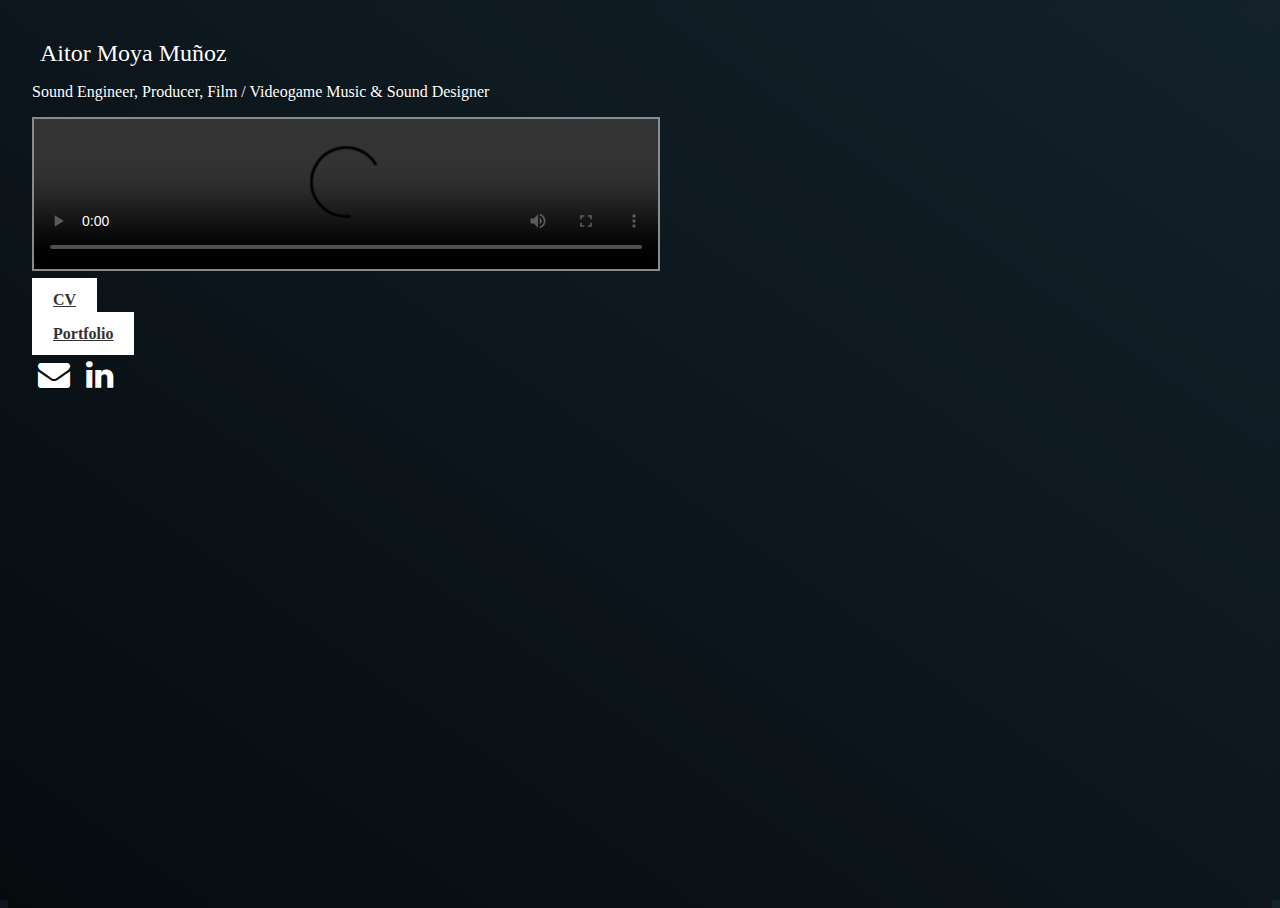
==== index.html @ 43430c49 "first commit" ====
<!doctype html>
<html lang="en">
  <head>
    <meta charset="utf-8">
    <meta name="viewport" content="width=device-width, initial-scale=1, shrink-to-fit=no">
    <meta name="description" content="">
    <meta name="author" content="James Moulang">

    <meta property="og:image" content="img/cam_skate_bg.jpg" />
    <meta property="og:description" content="The voice of Cambridge skateboarding." />
    <meta property="og:url"content="http://cam-skate.co.uk" />
    <meta property="og:title" content="Cam Skate" />

    <title>Aitor Moya Muñoz - sound designer</title>

    <!-- Font Awesome icons -->
    <link href="https://maxcdn.bootstrapcdn.com/font-awesome/4.7.0/css/font-awesome.min.css" rel="stylesheet" integrity="sha384-wvfXpqpZZVQGK6TAh5PVlGOfQNHSoD2xbE+QkPxCAFlNEevoEH3Sl0sibVcOQVnN" crossorigin="anonymous">
    <!-- Bootstrap core CSS -->
    <link rel="stylesheet" href="https://stackpath.bootstrapcdn.com/bootstrap/4.5.0/css/bootstrap.min.css" integrity="sha384-9aIt2nRpC12Uk9gS9baDl411NQApFmC26EwAOH8WgZl5MYYxFfc+NcPb1dKGj7Sk" crossorigin="anonymous">

    <style>
      .bd-placeholder-img {
        font-size: 1.125rem;
        text-anchor: middle;
        -webkit-user-select: none;
        -moz-user-select: none;
        -ms-user-select: none;
        user-select: none;
      }

      video {
        cursor: pointer;
        border: none;
      }
    </style>
    <!-- Custom styles for this template -->
    <link href="cover.css" rel="stylesheet">
  </head>
  <body class="text-center">
    <div class="cover-container d-flex w-100 h-100 p-3 mx-auto flex-column">
      <header class="masthead mb-auto">
      </header>
      <main role="main" class="inner cover">
        <p style="font-size: 24px; margin: 8px;" class="lead">Aitor Moya Muñoz</p>
        <p style="font-size: 16px;" class="lead">Sound Engineer, Producer, Film / Videogame Music & Sound Designer</p>
        <div class="fact position-relative overflow-hidden p-3 text-center">
          <video controls="" style="border-style: solid; border-color: rgba(255, 255, 255, 0.5); border-width: 2px; width: 1024px; max-width: 100%;" src="./showreel.mp4"></video>
        </div>
        <p class="lead">
          <a href="./aitor_moya_munoz_cv.pdf" class="btn btn-lg btn-secondary">CV</a>
        </p>
        <p class="lead">
          <a href="./portfolio/" class="btn btn-lg btn-secondary">Portfolio</a>
        </p>
        <p class="lead">
          <a href="mailto:hello@cam-skate.co.uk" class="social change_org"><i class="fa fa-envelope fa-2x" aria-hidden="true"></i></a>
          <a href="https://www.linkedin.com/in/blomoproductions/" class="social change_org"><i class="fa fa-linkedin fa-2x" aria-hidden="true"></i></a>
        </p>
      </main>
      <footer class="mastfoot mt-auto">
      </footer>
    </div>
  </body>
</html>
---- cover.css ----
/*
 * Globals
 */

/* Links */
a,
a:focus,
a:hover {
  color: #fff;
}

/* Custom default button */
.btn-secondary,
.btn-secondary:hover,
.btn-secondary:focus {
  color: #333;
  text-shadow: none; /* Prevent inheritance from `body` */
  background-color: #fff;
  border: .05rem solid #fff;
}


/*
 * Base structure
 */

html,
body {
  height: 100%;
  background-image: linear-gradient(to top right, #060B0E, #13212B);
}

body {
  display: -ms-flexbox;
  display: flex;
  color: #fff;
  text-shadow: 0 .05rem .1rem rgba(0, 0, 0, .5);
  /*box-shadow: inset 0 0 5rem rgba(0, 0, 0, .5);*/
}

.cover-container {
  max-width: 42em;
}


/*
 * Header
 */
.masthead {
  margin-bottom: 2rem;
}

.masthead-brand {
  margin-bottom: 0;
}

.nav-masthead .nav-link {
  padding: .25rem 0;
  font-weight: 700;
  color: rgba(255, 255, 255, 1);
  background-color: transparent;
  border-bottom: .25rem solid transparent;
}

.nav-masthead .nav-link:hover,
.nav-masthead .nav-link:focus {
  border-bottom-color: rgba(255, 255, 255, .25);
}

.nav-masthead .nav-link + .nav-link {
  margin-left: 1rem;
}

.nav-masthead .active {
  color: #fff;
  border-bottom-color: #fff;
}

@media (min-width: 48em) {
  .masthead-brand {
    float: left;
  }
  .nav-masthead {
    float: right;
  }
}


/*
 * Cover
 */
.cover {
  padding: 0 1.5rem;
}
.cover .btn-lg {
  padding: .75rem 1.25rem;
  font-weight: 700;
}

.social {
  margin: 2px;
}


/*
 * Footer
 */
.mastfoot {
  color: rgba(255, 255, 255, .5);
}

.fa {
  margin-left: 4px;
  margin-right: 4px;
}

.fa:hover {
  color: #1da1f2;
}

.btn:hover {
  background-color: #1da1f2;
  border-color: #1da1f2;
  color: white;
}

.fa-instagram:hover {
  text-shadow: none;
  background: radial-gradient(circle at 30% 107%, #fdf497 0%, #fdf497 5%, #fd5949 45%, #d6249f 60%, #285AEB 90%);
  -webkit-background-clip: text;
  /* Also define standard property for compatibility */
  background-clip: text;
  -webkit-text-fill-color: transparent; }
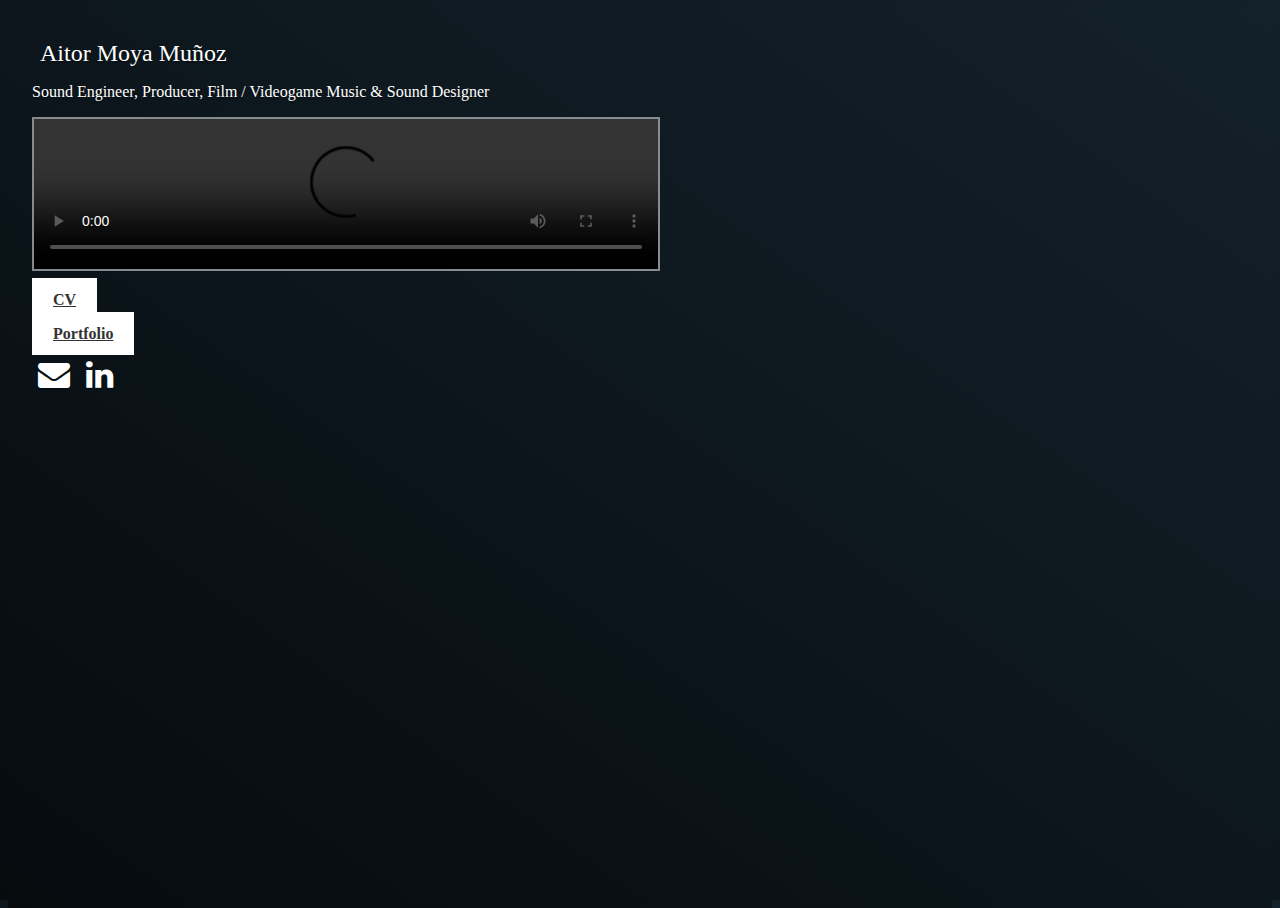
==== commit 0d35ff33: "content" ====
--- a/index.html
+++ b/index.html
@@ -4,12 +4,7 @@
     <meta charset="utf-8">
     <meta name="viewport" content="width=device-width, initial-scale=1, shrink-to-fit=no">
     <meta name="description" content="">
-    <meta name="author" content="James Moulang">
-
-    <meta property="og:image" content="img/cam_skate_bg.jpg" />
-    <meta property="og:description" content="The voice of Cambridge skateboarding." />
-    <meta property="og:url"content="http://cam-skate.co.uk" />
-    <meta property="og:title" content="Cam Skate" />
+    <meta name="author" content="Aitor Moya Muñoz">
 
     <title>Aitor Moya Muñoz - sound designer</title>
 
@@ -53,7 +48,7 @@
           <a href="./portfolio/" class="btn btn-lg btn-secondary">Portfolio</a>
         </p>
         <p class="lead">
-          <a href="mailto:hello@cam-skate.co.uk" class="social change_org"><i class="fa fa-envelope fa-2x" aria-hidden="true"></i></a>
+          <a href="mailto:blomoofficial@gmail.com" class="social change_org"><i class="fa fa-envelope fa-2x" aria-hidden="true"></i></a>
           <a href="https://www.linkedin.com/in/blomoproductions/" class="social change_org"><i class="fa fa-linkedin fa-2x" aria-hidden="true"></i></a>
         </p>
       </main>
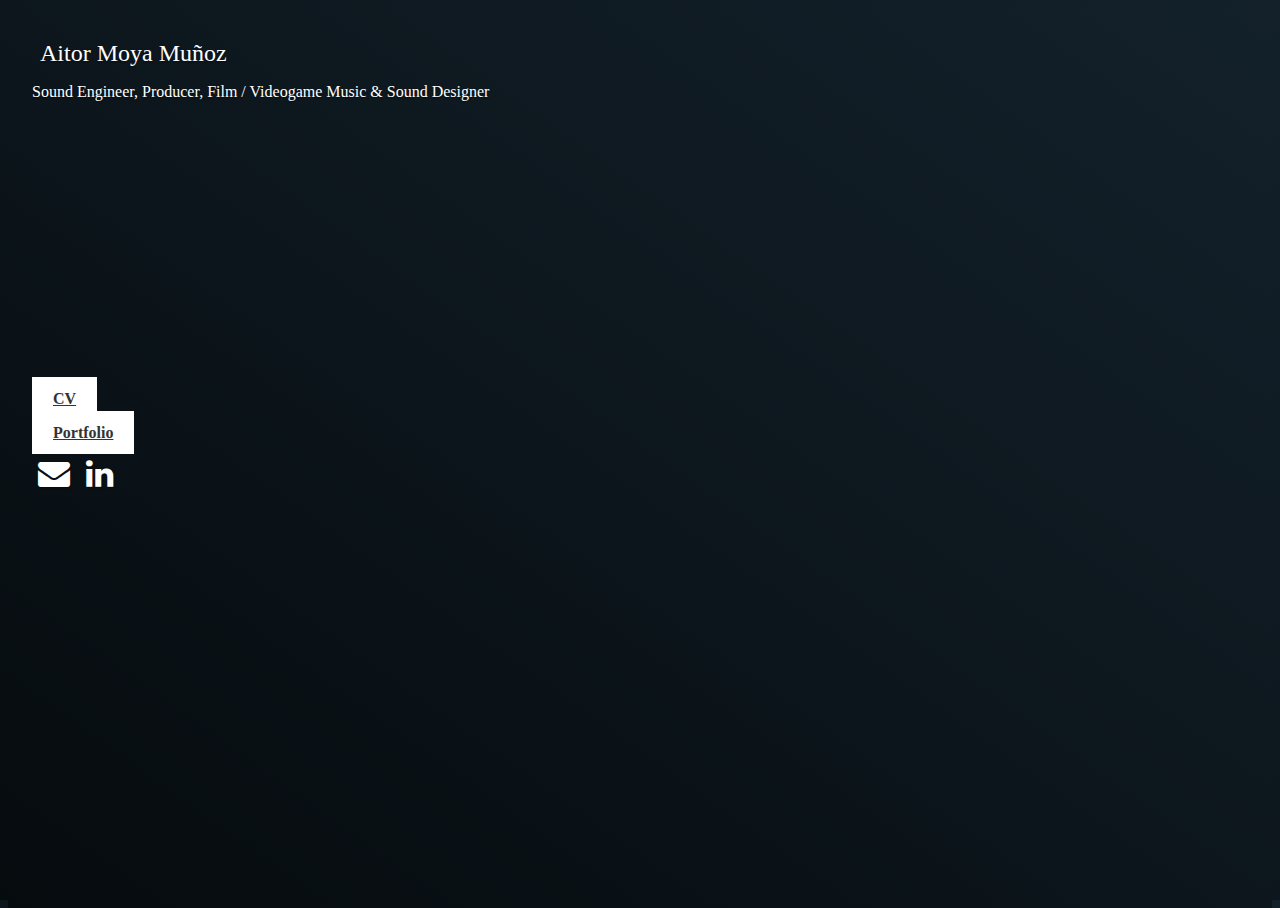
==== commit d60c5ebb: "youtube portfolio link" ====
--- a/index.html
+++ b/index.html
@@ -27,6 +27,21 @@
         cursor: pointer;
         border: none;
       }
+
+      .video-container {
+        position: relative;
+        width: 100%;
+        padding-bottom: 56.25%;
+      }
+
+      .video {
+        position: absolute;
+        top: 0;
+        left: 0;
+        width: 100%;
+        height: 100%;
+        border: 0;
+      }
     </style>
     <!-- Custom styles for this template -->
     <link href="cover.css" rel="stylesheet">
@@ -39,7 +54,9 @@
         <p style="font-size: 24px; margin: 8px;" class="lead">Aitor Moya Muñoz</p>
         <p style="font-size: 16px;" class="lead">Sound Engineer, Producer, Film / Videogame Music & Sound Designer</p>
         <div class="fact position-relative overflow-hidden p-3 text-center">
-          <video controls="" style="border-style: solid; border-color: rgba(255, 255, 255, 0.5); border-width: 2px; width: 1024px; max-width: 100%;" src="./showreel.mp4"></video>
+          <div class="video-container">
+            <iframe class="video" src="https://www.youtube.com/embed/i_05MCaxO0A" allowfullscreen></iframe>
+          </div>
         </div>
         <p class="lead">
           <a href="./aitor_moya_munoz_cv.pdf" class="btn btn-lg btn-secondary">CV</a>
